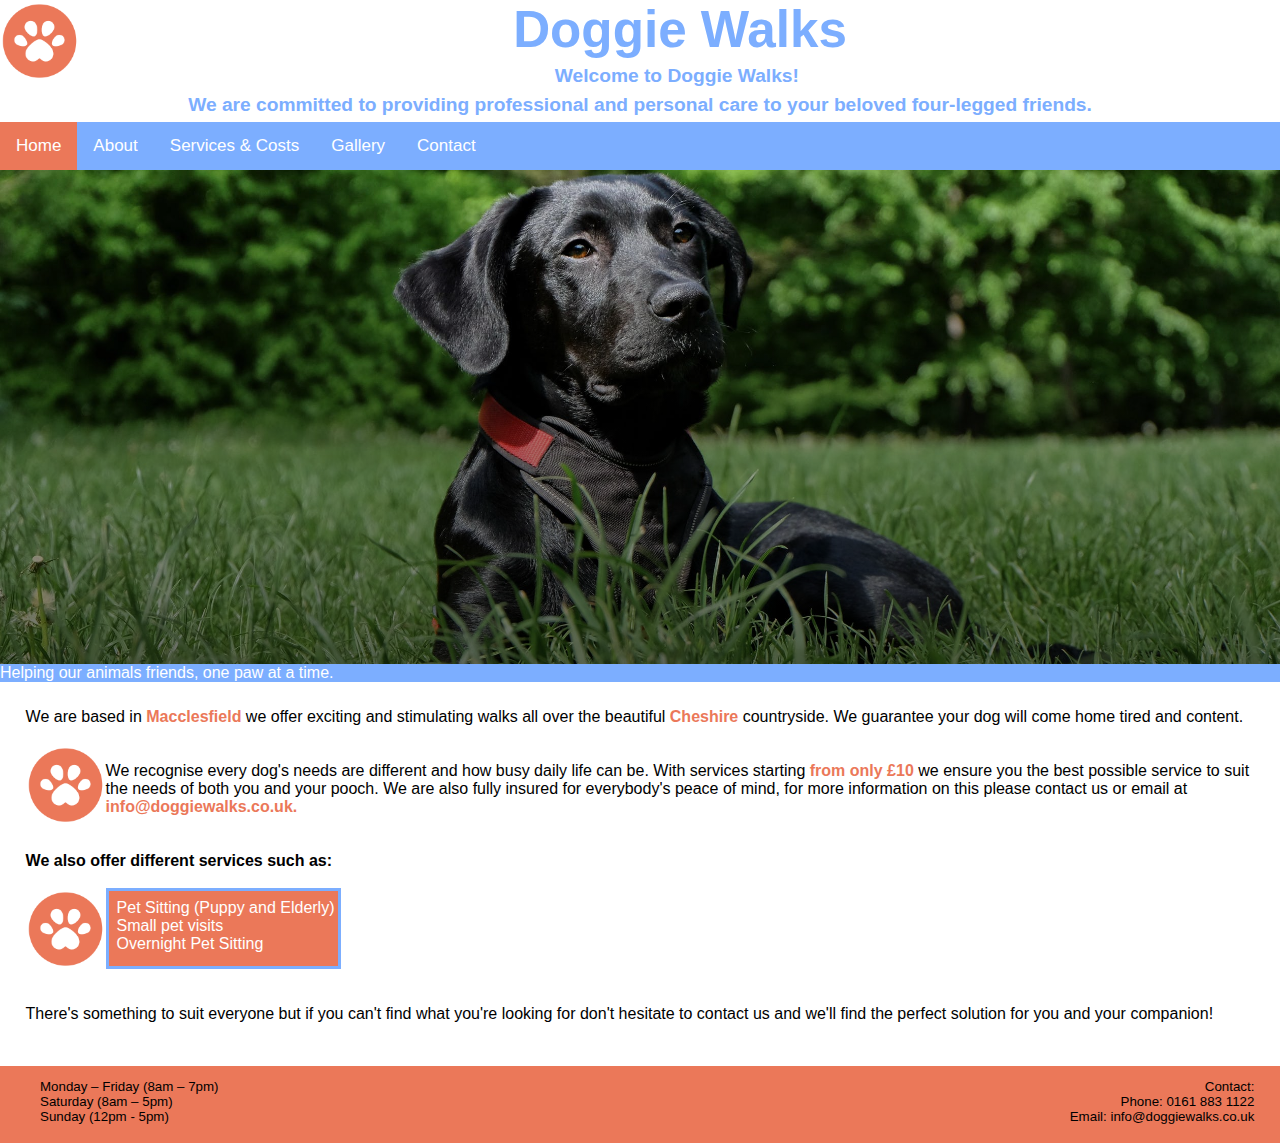
==== index.html @ 9a09d28a "reinitialized files" ====
<!DOCTYPE html>
<html lang="en">
<head>
  <meta charset="UTF-8">
  <meta name="viewport" content="width=device-width, initial-scale=1.0">
  <meta http-equiv="X-UA-Compatible" content="ie=edge">
  <link rel="stylesheet" href="styles/stylesheet.css">
  <link rel="stylesheet" href="https://cdnjs.cloudflare.com/ajax/libs/font-awesome/4.7.0/css/font-awesome.min.css">
  <script src="js/scripts.js"></script>
  <title>Doggie Walks | Helping our Animal Friends One Paw at a Time</title>
</head>
<body>
  <div class="banner">
    <img class="logo col-2" src="images/logo.png">
    <div class="title">
      <h1>Doggie Walks</h1>
      <h2>Welcome to Doggie Walks!</h2>
      <h2>We are committed to providing professional and personal care to your beloved four-legged friends.</h2>
    </div>
  </div>
    <div class="topnav" id="myTopnav">
      <a href="index.html" class="active">Home</a>
      <a href="about.html">About</a>
      <a class="hidden" href="meet.html">Meet the Team</a>
      <a href="services.html">Services & Costs</a>
      <a href="gallery.html">Gallery</a>
      <a href="contact.html">Contact</a>
      <a href="javascript:void(0);" class="icon" onclick="navResponse()">
        <i class="fa fa-bars"></i>
      </a>
    </div>
  <div class="header">
    <div class="headerText">
      <p>Helping our animals friends, one paw at a time.</p>
    </div>
  </div>
  <div class="col-12 content">
    <div class="text">
      <p>We are based in <span class="orange bold">Macclesfield</span> we offer exciting and stimulating
        walks all over the beautiful <span class="orange bold">Cheshire</span> countryside. We guarantee
        your dog will come home tired and content.</p>
      </br>
      <img class="logo col-12" src="images/logo.png">
      </br>
      <p>We recognise every dog's needs are different and how busy daily life can be. With services
        starting <span class="orange bold">from only £10</span> we ensure you the best possible service to suit the needs of both you
        and your pooch. We are also fully insured for everybody's peace of mind, for more information
        on this please contact us or email at <span class="orange bold">info@doggiewalks.co.uk.</span></p>
      </br>
      </br>
      <div class="center">
        <p class="bold">We also offer different services such as:</p>
        </br>
        <img class="logo col-2" src="images/logo.png">
        <ul class="bullets">
          <li>Pet Sitting (Puppy and Elderly)</li>
          <li>Small pet visits</li>
          <li>Overnight Pet Sitting</li>
        </ul>
      </div>
      </br>
      </br>
      <p>There's something to suit everyone but if you can't find what you're looking for don't hesitate to contact us and we'll find the perfect solution for you and your companion!</p>
      </br>
</div>
<div class="footer">
  <div class="footerText">
    <ul class="leftFooter">
      <li>Monday – Friday (8am – 7pm)</li>
      <li>Saturday (8am – 5pm)</li>
      <li>Sunday (12pm - 5pm)</li>
    </ul>

    <ul class="rightFooter">
      <li>Contact:</li>
      <li>Phone: 0161 883 1122</li>
      <li>Email: info@doggiewalks.co.uk</li>
    </ul>
  </div>
</div>

</body>
</html>
---- styles/stylesheet.css ----
* {
  box-sizing: border-box;
  margin: 0;
  font-family: 'Ubuntu', sans-serif;
}

.col-1 {width: 8.33%;}
.col-2 {width: 16.66%;}
.col-3 {width: 25%;}
.col-4 {width: 33.33%;}
.col-5 {width: 41.66%;}
.col-6 {width: 50%;}
.col-7 {width: 58.33%;}
.col-8 {width: 66.66%;}
.col-9 {width: 75%;}
.col-10 {width: 83.33%;}
.col-11 {width: 91.66%;}
.col-12 {width: 100%;}

[class*="col-"]{
  float: left;
}

.header {
  background: linear-gradient(
    rgba(0,0,0,0),
    rgba(0,0,0,0.6)
    ),
    url("../images/2.jpg");
  background-position: center;
  background-size: cover;
  height: 40vw;
  left: 0;
  right: 0;
  width: 100%;
  position: relative;
}

.headerText {
  color: white;
  display: inline-block;
  position: absolute;
  bottom: 0;
  background-color: #7caeff;
  width: 100%;
}

.banner{
  color: #7caeff;
  width: 100%;
  display: inline-block;
}

.title{
  text-align: center;
}


.logo {
  background-color: #333;
  width: 80px;
}

h1{
  font-size: 4vw;
  margin: 0;
}

h2{
  font-size: 1.5vw;
  margin: 0.5vw;
}

.row::after {
  content: "";
  clear: both;
  display: table;
}

/* Add a black background color to the top navigation */
.topnav {
  color: white;
  background-color: #7caeff;
  overflow: hidden;
  margin: 0;
}

/* Style the links inside the navigation bar */
.topnav a {
  color: white;
  float: left;
  text-align: center;
  padding: 14px 16px;
  text-decoration: none;
  font-size: 17px;
}

/* Change the color of links on hover */
.topnav a:hover {
  background-color: #7caeff;
  color: black;
}

.active {
  background-color: #EB7859;
}

/* Add an active class to highlight the current page */
.topnav a:active {
  background-color: #EB7859;
  color: black;
}

/* Hide the link that should open and close the topnav on small screens */
.topnav .icon {
  display: none;
}

/* When the screen is less than 600 pixels wide, hide all links, except for the first one ("Home"). Show the link that contains should open and close the topnav (.icon) */
@media screen and (max-width: 600px) {
  .topnav a:not(:first-child) {display: none;}
  .topnav a.icon {
    float: right;
    display: block;
    color: #EB7859;
  }
}

/* The "responsive" class is added to the topnav with JavaScript when the user clicks on the icon. This class makes the topnav look good on small screens (display the links vertically instead of horizontally) */
@media screen and (max-width: 600px) {
  .topnav.responsive {position: relative;}
  .topnav.responsive a.icon {
    position: absolute;
    right: 0;
    top: 0;
  }
  .topnav.responsive a {
    float: none;
    display: block;
    text-align: left;
  }
}

.content {
  background-color: white;
}

.text {
  margin: 2vw;
}

.footer {
  position: absolute;
  background-color: #EB7859;
  width: 100%;
  display: inline-block;
}

.footerText {
  padding-bottom: 5vw;
  padding-top: 1vw;
  font-size: 10pt;
}

.leftFooter {
text-align: left;
list-style-type: none;
float: left;
}

.rightFooter {
  list-style-type: none;
  text-align: right;
  float: right;
  margin-right: 2vw;
}

.bullets {
  list-style-type: none;
  background-color: #EB7859;
  display: inline-block;
  padding: 0.5em 0.2em 0.8em 0.5em;
  border-style: solid;
  border-color: #7caeff;
  color: white;
}

.bold {
  font-weight: bold;
}

.orange {
  color: #EB7859;
}

.center {
left: 20%;
}

.hidden {
  position: absolute;
  visibility: hidden;
}
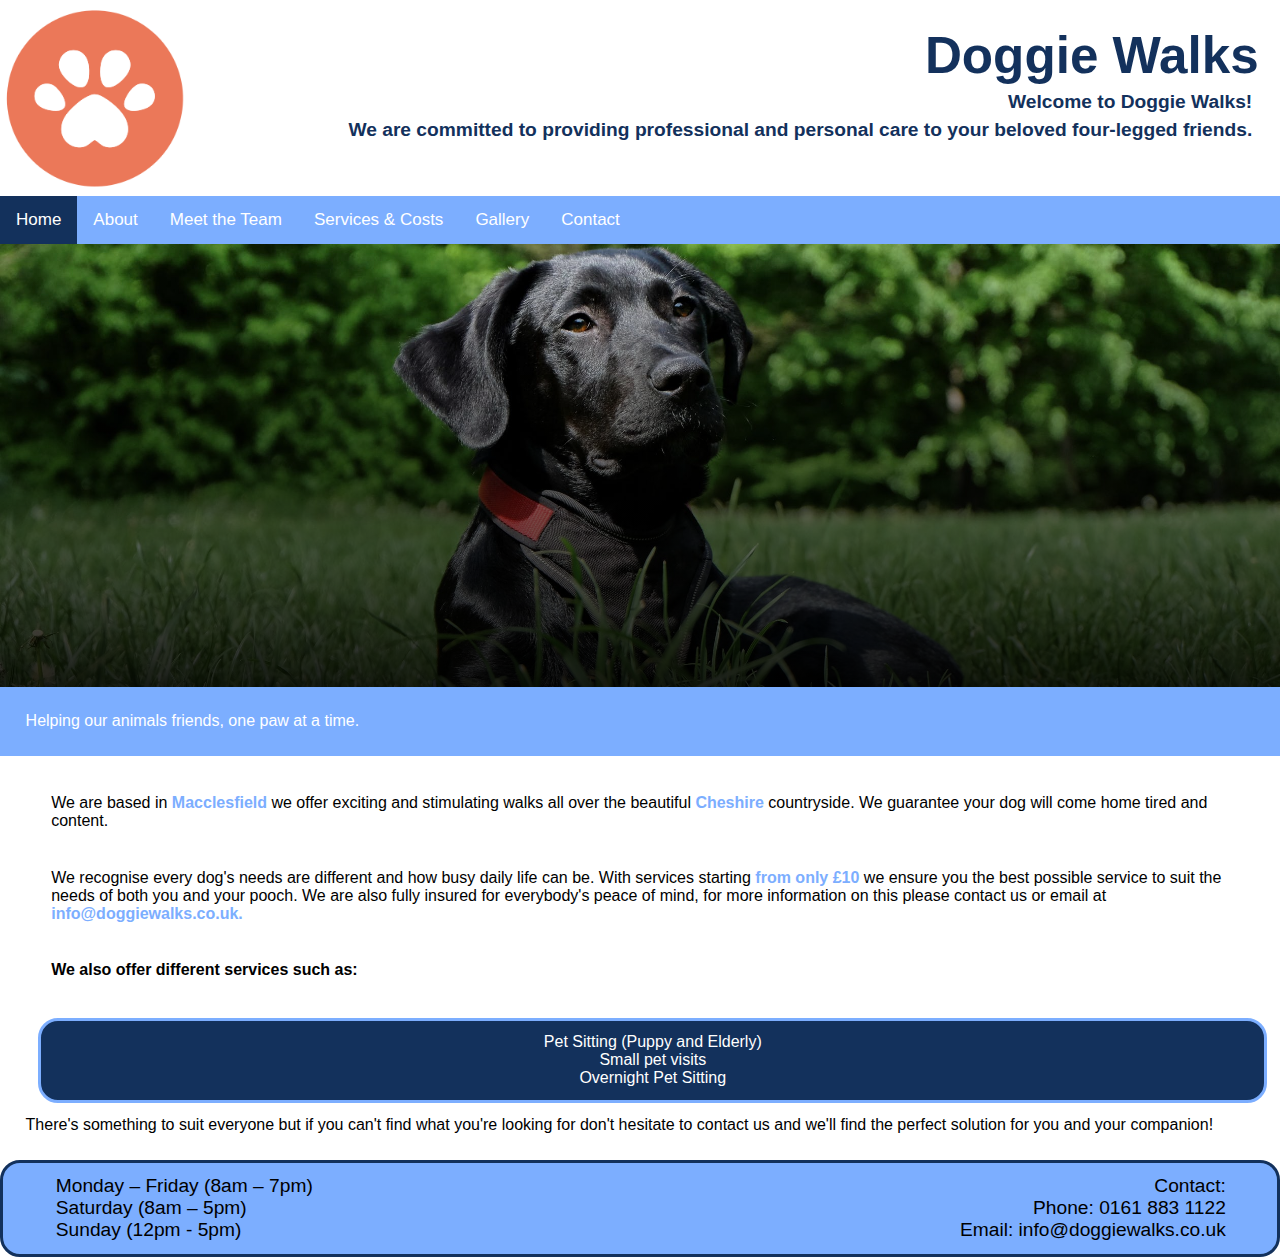
==== commit e97c5cd3: "marked up and added some css" ====
--- a/index.html
+++ b/index.html
@@ -12,13 +12,13 @@
 <body>
   <div class="banner">
     <img class="logo col-2" src="images/logo.png">
-    <div class="title">
+    <header class="col-10">
       <h1>Doggie Walks</h1>
       <h2>Welcome to Doggie Walks!</h2>
       <h2>We are committed to providing professional and personal care to your beloved four-legged friends.</h2>
-    </div>
+    </header>
   </div>
-    <div class="topnav" id="myTopnav">
+    <nav class="topnav" id="myTopnav">
       <a href="index.html" class="active">Home</a>
       <a href="about.html">About</a>
       <a class="hidden" href="meet.html">Meet the Team</a>
@@ -28,56 +28,48 @@
       <a href="javascript:void(0);" class="icon" onclick="navResponse()">
         <i class="fa fa-bars"></i>
       </a>
-    </div>
-  <div class="header">
-    <div class="headerText">
+    </nav>
+  <div class="subheader">
+    <div class="subheaderText">
       <p>Helping our animals friends, one paw at a time.</p>
     </div>
   </div>
   <div class="col-12 content">
-    <div class="text">
+    <section>
       <p>We are based in <span class="orange bold">Macclesfield</span> we offer exciting and stimulating
         walks all over the beautiful <span class="orange bold">Cheshire</span> countryside. We guarantee
         your dog will come home tired and content.</p>
-      </br>
-      <img class="logo col-12" src="images/logo.png">
-      </br>
+
       <p>We recognise every dog's needs are different and how busy daily life can be. With services
         starting <span class="orange bold">from only £10</span> we ensure you the best possible service to suit the needs of both you
         and your pooch. We are also fully insured for everybody's peace of mind, for more information
         on this please contact us or email at <span class="orange bold">info@doggiewalks.co.uk.</span></p>
-      </br>
-      </br>
-      <div class="center">
+
         <p class="bold">We also offer different services such as:</p>
-        </br>
-        <img class="logo col-2" src="images/logo.png">
-        <ul class="bullets">
+        <ul class="bullets col-12">
           <li>Pet Sitting (Puppy and Elderly)</li>
           <li>Small pet visits</li>
           <li>Overnight Pet Sitting</li>
         </ul>
       </div>
-      </br>
-      </br>
-      <p>There's something to suit everyone but if you can't find what you're looking for don't hesitate to contact us and we'll find the perfect solution for you and your companion!</p>
-      </br>
-</div>
-<div class="footer">
-  <div class="footerText">
-    <ul class="leftFooter">
+      <p>There's something to suit everyone but if you can't find what you're looking for don't hesitate
+        to contact us and we'll find the perfect solution for you and your companion!</p>
+    </section>
+<footer class="col-12">
+  <div class="footerText col-12">
+    <ul class="leftFooter col-6">
       <li>Monday – Friday (8am – 7pm)</li>
       <li>Saturday (8am – 5pm)</li>
       <li>Sunday (12pm - 5pm)</li>
     </ul>
 
-    <ul class="rightFooter">
+    <ul class="rightFooter col-6">
       <li>Contact:</li>
       <li>Phone: 0161 883 1122</li>
       <li>Email: info@doggiewalks.co.uk</li>
     </ul>
   </div>
-</div>
+</footer>
 
 </body>
 </html>
--- a/styles/stylesheet.css
+++ b/styles/stylesheet.css
@@ -21,10 +21,10 @@
   float: left;
 }
 
-.header {
+.subheader {
   background: linear-gradient(
     rgba(0,0,0,0),
-    rgba(0,0,0,0.6)
+    rgba(0,0,0,1)
     ),
     url("../images/2.jpg");
   background-position: center;
@@ -36,7 +36,7 @@
   position: relative;
 }
 
-.headerText {
+.subheaderText {
   color: white;
   display: inline-block;
   position: absolute;
@@ -46,35 +46,32 @@
 }
 
 .banner{
-  color: #7caeff;
   width: 100%;
   display: inline-block;
 }
 
-.title{
-  text-align: center;
-}
-
+header{
+  text-align: right;
+  padding-top: 2vw;
+}
 
 .logo {
-  background-color: #333;
-  width: 80px;
+  width: 15vw;
+  display: block;
+margin-left: auto;
+margin-right: auto;
 }
 
 h1{
   font-size: 4vw;
   margin: 0;
+  color: #13315C;
 }
 
 h2{
   font-size: 1.5vw;
   margin: 0.5vw;
-}
-
-.row::after {
-  content: "";
-  clear: both;
-  display: table;
+  color: #13315C;
 }
 
 /* Add a black background color to the top navigation */
@@ -102,12 +99,12 @@
 }
 
 .active {
-  background-color: #EB7859;
+  background-color: #13315C;
 }
 
 /* Add an active class to highlight the current page */
 .topnav a:active {
-  background-color: #EB7859;
+  background-color: #13315C;
   color: black;
 }
 
@@ -122,7 +119,7 @@
   .topnav a.icon {
     float: right;
     display: block;
-    color: #EB7859;
+    color: #13315C;
   }
 }
 
@@ -141,48 +138,22 @@
   }
 }
 
-.content {
-  background-color: white;
-}
-
-.text {
+section {
   margin: 2vw;
-}
-
-.footer {
-  position: absolute;
-  background-color: #EB7859;
-  width: 100%;
-  display: inline-block;
-}
-
-.footerText {
-  padding-bottom: 5vw;
-  padding-top: 1vw;
-  font-size: 10pt;
-}
-
-.leftFooter {
-text-align: left;
-list-style-type: none;
-float: left;
-}
-
-.rightFooter {
-  list-style-type: none;
-  text-align: right;
-  float: right;
-  margin-right: 2vw;
 }
 
 .bullets {
   list-style-type: none;
-  background-color: #EB7859;
+  background-color: #13315C;
   display: inline-block;
-  padding: 0.5em 0.2em 0.8em 0.5em;
+  padding: 1vw;
   border-style: solid;
   border-color: #7caeff;
   color: white;
+  text-align: center;
+  border-radius: 20px;
+  margin: 1vw;
+
 }
 
 .bold {
@@ -190,14 +161,146 @@
 }
 
 .orange {
-  color: #EB7859;
-}
-
-.center {
-left: 20%;
-}
-
-.hidden {
-  position: absolute;
-  visibility: hidden;
-}
+  color: #7caeff;
+}
+
+
+.footerText {
+  background-color: #7caeff;
+  border-style: solid;
+  border-radius: 20px;
+  border-color: #13315C;
+  padding: 1vw;
+  font-size: 1.5vw;
+
+}
+
+.leftFooter {
+  list-style-type: none;
+}
+
+.rightFooter {
+  text-align: right;
+  list-style-type: none;
+  padding-right: 3vw;
+}
+
+.padding {
+  padding-top: 2vw;
+}
+
+.column {
+  float: left;
+  width: 25%;
+  margin-bottom: 16px;
+  padding: 0 8px;
+}
+
+/* Display the columns below each other instead of side by side on small screens */
+@media screen and (max-width: 650px) {
+  .column {
+    width: 50%;
+    display: block;
+  }
+}
+
+/* Add some shadows to create a card effect */
+.card {
+  box-shadow: 0 4px 8px 0 rgba(0, 0, 0, 0.2);
+  background-color: #13315C;
+  border-style: solid;
+  border-color: #13315C;
+  border-width: thin;
+  min-height: 230px;
+}
+
+.mySlides {
+  width: 100%;
+}
+
+/* Some left and right padding inside the container */
+.container {
+  padding: 0 16px;
+}
+
+/* Clear floats */
+.container::after, .row::after {
+  content: "";
+  clear: both;
+  display: table;
+}
+
+.name {
+  color: #7caeff;
+  text-align: left;
+  font-size: 10pt;
+  padding: 0;
+  margin-left: 0;
+  margin-top: 0;
+  margin-bottom: 3;
+}
+
+.title {
+  padding: 0;
+  margin: 0;
+  color: white;
+  font-size: 10pt;
+  width: 100%;
+}
+
+p {
+  margin: 1vw;
+  padding: 1vw;
+}
+
+#photos {
+  /* Prevent vertical gaps */
+  line-height: 0;
+
+  -webkit-column-count: 5;
+  -webkit-column-gap:   0px;
+  -moz-column-count:    5;
+  -moz-column-gap:      0px;
+  column-count:         5;
+  column-gap:           0px;
+}
+
+#photos img {
+  /* Just in case there are inline attributes */
+  width: 100% !important;
+  height: auto !important;
+  padding: 1vw;
+}
+
+@media (max-width: 1200px) {
+  #photos {
+  -moz-column-count:    4;
+  -webkit-column-count: 4;
+  column-count:         4;
+  }
+}
+@media (max-width: 1000px) {
+  #photos {
+  -moz-column-count:    3;
+  -webkit-column-count: 3;
+  column-count:         3;
+  }
+}
+@media (max-width: 800px) {
+  #photos {
+  -moz-column-count:    2;
+  -webkit-column-count: 2;
+  column-count:         2;
+  }
+}
+@media (max-width: 400px) {
+  #photos {
+  -moz-column-count:    1;
+  -webkit-column-count: 1;
+  column-count:         1;
+  }
+}
+
+.imageCard {
+  width: 100%;
+}
